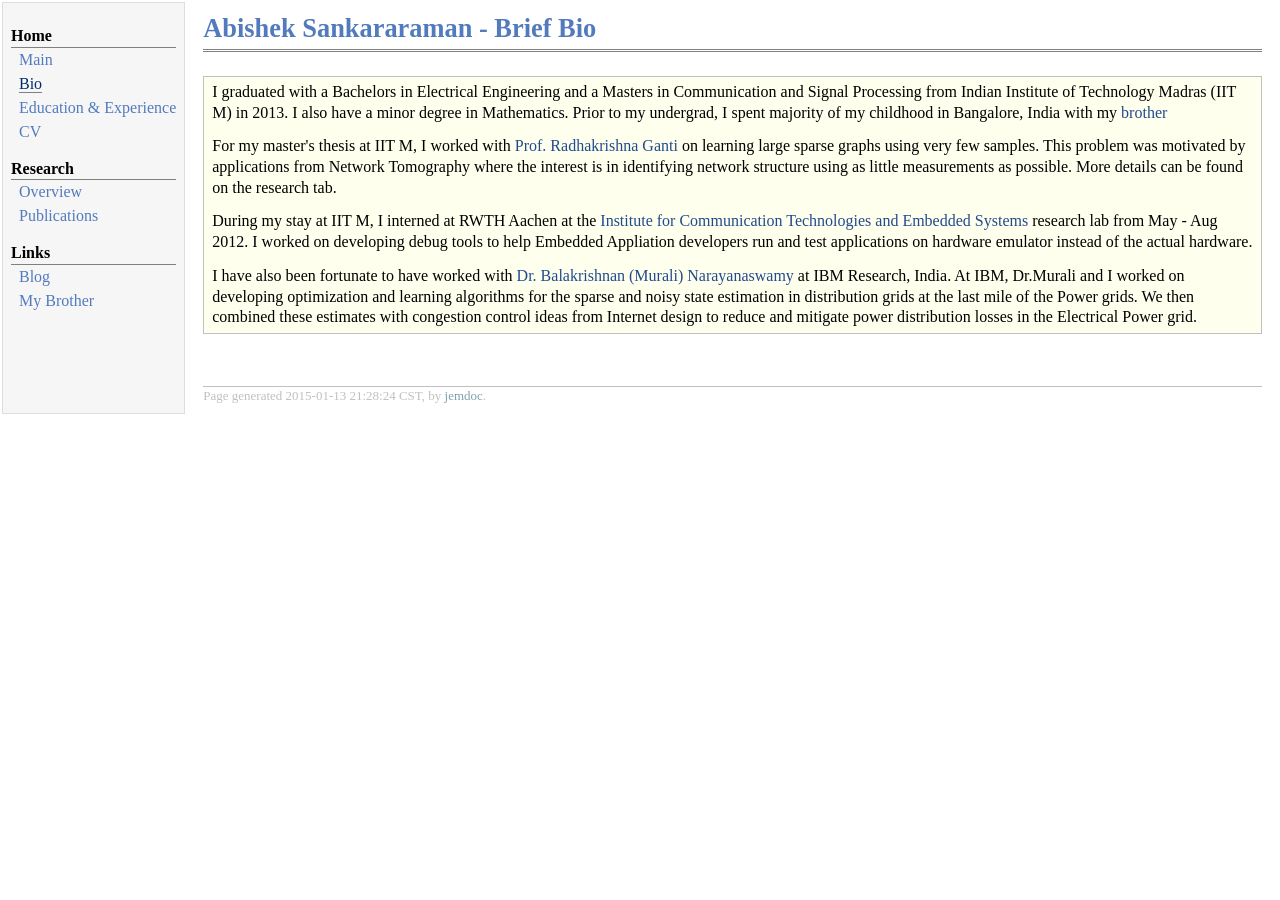
==== bio.html @ b960fb19 "bro" ====
<!DOCTYPE html PUBLIC "-//W3C//DTD XHTML 1.1//EN"
  "http://www.w3.org/TR/xhtml11/DTD/xhtml11.dtd">
<html xmlns="http://www.w3.org/1999/xhtml" xml:lang="en">
<head>
<meta name="generator" content="jemdoc, see http://jemdoc.jaboc.net/" />
<meta http-equiv="Content-Type" content="text/html;charset=utf-8" />
<link rel="stylesheet" href="jemdoc.css" type="text/css" />
<title>Abishek Sankararaman - Brief Bio</title>
</head>
<body>
<table summary="Table for page layout." id="tlayout">
<tr valign="top">
<td id="layout-menu">
<div class="menu-category">Home</div>
<div class="menu-item"><a href="index.html">Main</a></div>
<div class="menu-item"><a href="bio.html" class="current">Bio</a></div>
<div class="menu-item"><a href="edu.html">Education&nbsp;&amp;&nbsp;Experience</a></div>
<div class="menu-item"><a href="CV_Web.pdf">CV</a></div>
<div class="menu-category">Research</div>
<div class="menu-item"><a href="overview.html">Overview</a></div>
<div class="menu-item"><a href="pubs.html">Publications</a></div>
<div class="menu-category">Links</div>
<div class="menu-item"><a href="http://abisheks90.tumblr.com/">Blog</a></div>
<div class="menu-item"><a href="https://www.cs.umd.edu/~kabinav/">My&nbsp;Brother</a></div>
</td>
<td id="layout-content">
<div id="toptitle">
<h1>Abishek Sankararaman - Brief Bio</h1>
<div id="subtitle"></div>
</div>
<div class="infoblock">
<div class="blockcontent">
<p>I graduated with a Bachelors in Electrical Engineering and a Masters in Communication and Signal Processing from Indian Institute of Technology Madras (IIT M) in 2013. I also have a minor degree in Mathematics. Prior to my undergrad, I spent majority of my childhood in Bangalore, India with my <a href="https://www.cs.umd.edu/~kabinav">brother</a> <br /></p>
<p>For my master's thesis at IIT M, I worked with <a href="http://www.ee.iitm.ac.in/~rganti/">Prof. Radhakrishna Ganti</a> on learning large sparse graphs using very few samples. This problem was motivated by applications from Network Tomography where the interest is in identifying network structure using as little measurements as possible. More details can be found on the research tab. <br /></p>
<p>During my stay at IIT M, I interned at RWTH Aachen at the  <a href="http://www.ice.rwth-aachen.de/institute/about-us/">Institute for Communication Technologies and Embedded Systems</a> research lab from May - Aug 2012. I worked on developing debug tools to help Embedded Appliation developers run and test applications on hardware emulator instead of the actual hardware. <br /></p>
<p>I have also been fortunate to have worked with <a href="https://sites.google.com/site/muralibalki/research">Dr. Balakrishnan (Murali) Narayanaswamy</a> at IBM Research, India. At IBM, Dr.Murali and I worked on developing optimization and learning algorithms for the sparse and noisy state estimation in distribution grids at the last mile of the Power grids. We then combined these estimates with congestion control ideas from Internet design to reduce and mitigate power distribution losses in the Electrical Power grid.</p>
</div></div>
<div id="footer">
<div id="footer-text">
Page generated 2015-01-13 21:28:24 CST, by <a href="http://jemdoc.jaboc.net/">jemdoc</a>.
</div>
</div>
</td>
</tr>
</table>
</body>
</html>
---- jemdoc.css ----
/* Default css file for jemdoc. */

table#tlayout {
    border: none;
    border-collapse: separate;
    background: white;
}

body {
	background: white;
	font-family: Georgia, serif;
	padding-bottom: 8px;
	margin: 0;
}

#layout-menu {
	background: #f6f6f6;
	border: 1px solid #dddddd;
	padding-top: 0.5em;
	padding-left: 8px;
	padding-right: 8px;
	font-size: 1.0em;
	width: auto;
	white-space: nowrap;
    text-align: left;
    vertical-align: top;
}

#layout-menu td {
	background: #f4f4f4;
    vertical-align: top;
}

#layout-content {
	padding-top: 0.0em;
	padding-left: 1.0em;
	padding-right: 1.0em;
    border: none;
    background: white;
    text-align: left;
    vertical-align: top;
}

#layout-menu a {
	line-height: 1.5em;
	margin-left: 0.5em;
}

tt {
    background: #ffffdd;
}

pre, tt {
	font-size: 90%;
	font-family: monaco, monospace;
}

a, a > tt {
	color: #224b8d;
	text-decoration: none;
}

a:hover {
	border-bottom: 1px gray dotted;
}

#layout-menu a.current:link, #layout-menu a.current:visited {
	color: #022b6d;
	border-bottom: 1px gray solid;
}
#layout-menu a:link, #layout-menu a:visited, #layout-menu a:hover {
	color: #527bbd;
	text-decoration: none;
}
#layout-menu a:hover {
	text-decoration: none;
}

div.menu-category {
	border-bottom: 1px solid gray;
	margin-top: 0.8em;
	padding-top: 0.2em;
	padding-bottom: 0.1em;
	font-weight: bold;
}

div.menu-item {
	padding-left: 16px;
	text-indent: -16px;
}

div#toptitle {
	padding-bottom: 0.2em;
	margin-bottom: 1.5em;
	border-bottom: 3px double gray;
}

/* Reduce space if we begin the page with a title. */
div#toptitle + h2, div#toptitle + h3 {
	margin-top: -0.7em;
}

div#subtitle {
	margin-top: 0.0em;
	margin-bottom: 0.0em;
	padding-top: 0em;
	padding-bottom: 0.1em;
}

em {
	font-style: italic;
}

strong {
	font-weight: bold;
}


h1, h2, h3 {
	color: #527bbd;
	margin-top: 0.7em;
	margin-bottom: 0.3em;
	padding-bottom: 0.2em;
	line-height: 1.0;
	padding-top: 0.5em;
	border-bottom: 1px solid #aaaaaa;
}

h1 {
	font-size: 165%;
}

h2 {
	padding-top: 0.8em;
	font-size: 125%;
}

h2 + h3 {
    padding-top: 0.2em;
}

h3 {
	font-size: 110%;
	border-bottom: none;
}

p {
	margin-top: 0.0em;
	margin-bottom: 0.8em;
	padding: 0;
	line-height: 1.3;
}

pre {
	padding: 0;
	margin: 0;
}

div#footer {
	font-size: small;
	border-top: 1px solid #c0c0c0;
	padding-top: 0.1em;
	margin-top: 4.0em;
	color: #c0c0c0;
}

div#footer a {
	color: #80a0b0;
}

div#footer-text {
	float: left;
	padding-bottom: 8px;
}

ul, ol, dl {
	margin-top: 0.2em;
	padding-top: 0;
	margin-bottom: 0.8em;
}

dt {
	margin-top: 0.5em;
	margin-bottom: 0;
}

dl {
	margin-left: 20px;
}

dd {
	color: #222222;
}

dd > *:first-child {
	margin-top: 0;
}

ul {
	list-style-position: outside;
	list-style-type: square;
}

p + ul, p + ol {
	margin-top: -0.5em;
}

li ul, li ol {
	margin-top: -0.3em;
}

ol {
	list-style-position: outside;
	list-style-type: decimal;
}

li p, dd p {
	margin-bottom: 0.3em;
}


ol ol {
	list-style-type: lower-alpha;
}

ol ol ol {
	list-style-type: lower-roman;
}

p + div.codeblock {
	margin-top: -0.6em;
}

div.codeblock, div.infoblock {
	margin-right: 0%;
	margin-top: 1.2em;
	margin-bottom: 1.3em;
}

div.blocktitle {
	font-weight: bold;
	color: #cd7b62;
	margin-top: 1.2em;
	margin-bottom: 0.1em;
}

div.blockcontent {
	border: 1px solid silver;
	padding: 0.3em 0.5em;
}

div.infoblock > div.blockcontent {
	background: #ffffee;
}

div.blockcontent p + ul, div.blockcontent p + ol {
	margin-top: 0.4em;
}

div.infoblock p {
	margin-bottom: 0em;
}

div.infoblock li p, div.infoblock dd p {
	margin-bottom: 0.5em;
}

div.infoblock p + p {
	margin-top: 0.8em;
}

div.codeblock > div.blockcontent {
	background: #f6f6f6;
}

span.pycommand {
	color: #000070;
}

span.statement {
	color: #008800;
}
span.builtin {
	color: #000088;
}
span.special {
	color: #990000;
}
span.operator {
	color: #880000;
}
span.error {
	color: #aa0000;
}
span.comment, span.comment > *, span.string, span.string > * {
	color: #606060;
}

@media print {
	#layout-menu { display: none; }
}

#fwtitle {
	margin: 2px;
}

#fwtitle #toptitle {
	padding-left: 0.5em;
	margin-bottom: 0.5em;
}

#layout-content h1:first-child, #layout-content h2:first-child, #layout-content h3:first-child {
	margin-top: -0.7em;
}

div#toptitle h1, #layout-content div#toptitle h1 {
	margin-bottom: 0.0em;
	padding-bottom: 0.1em;
	padding-top: 0;
	margin-top: 0.5em;
	border-bottom: none;
}

img.eq {
	padding: 0;
	padding-left: 0.1em;
	padding-right: 0.1em;
	margin: 0;
}

img.eqwl {
	padding-left: 2em;
	padding-top: 0.6em;
	padding-bottom: 0.2em;
	margin: 0;
}

table {
    border: 2px solid black;
    border-collapse: collapse;
}

td {
    padding: 2px;
    padding-left: 0.5em;
    padding-right: 0.5em;
    text-align: center;
    border: 1px solid gray;
}

table + table {
    margin-top: 1em;
}

tr.heading {
    font-weight: bold;
    border-bottom: 2px solid black;
}

img {
    border: none;
}

table.imgtable, table.imgtable td {
    border: none;
    text-align: left;
}
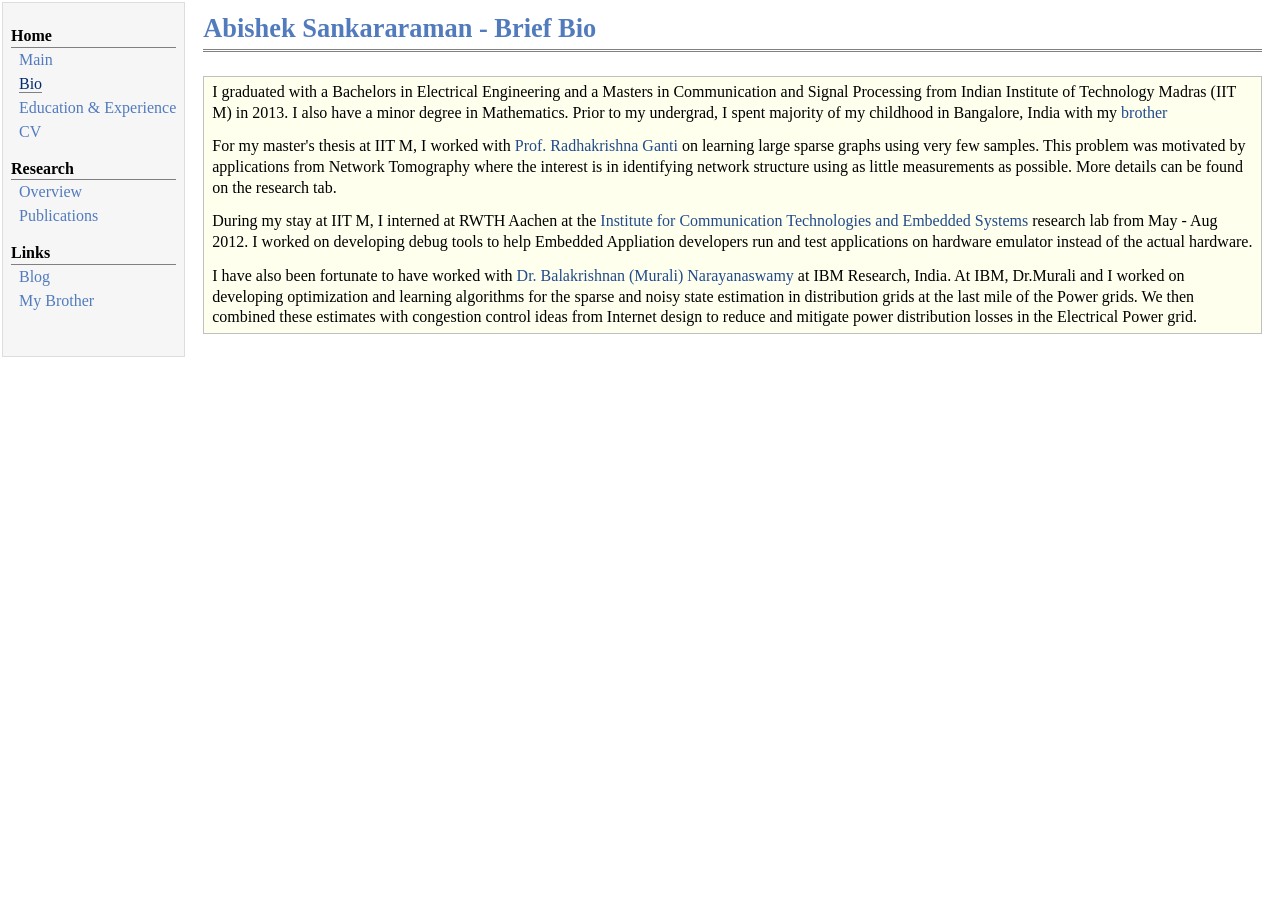
==== commit fa930cf7: "time" ====
--- a/bio.html
+++ b/bio.html
@@ -35,11 +35,6 @@
 <p>During my stay at IIT M, I interned at RWTH Aachen at the  <a href="http://www.ice.rwth-aachen.de/institute/about-us/">Institute for Communication Technologies and Embedded Systems</a> research lab from May - Aug 2012. I worked on developing debug tools to help Embedded Appliation developers run and test applications on hardware emulator instead of the actual hardware. <br /></p>
 <p>I have also been fortunate to have worked with <a href="https://sites.google.com/site/muralibalki/research">Dr. Balakrishnan (Murali) Narayanaswamy</a> at IBM Research, India. At IBM, Dr.Murali and I worked on developing optimization and learning algorithms for the sparse and noisy state estimation in distribution grids at the last mile of the Power grids. We then combined these estimates with congestion control ideas from Internet design to reduce and mitigate power distribution losses in the Electrical Power grid.</p>
 </div></div>
-<div id="footer">
-<div id="footer-text">
-Page generated 2015-01-13 21:28:24 CST, by <a href="http://jemdoc.jaboc.net/">jemdoc</a>.
-</div>
-</div>
 </td>
 </tr>
 </table>
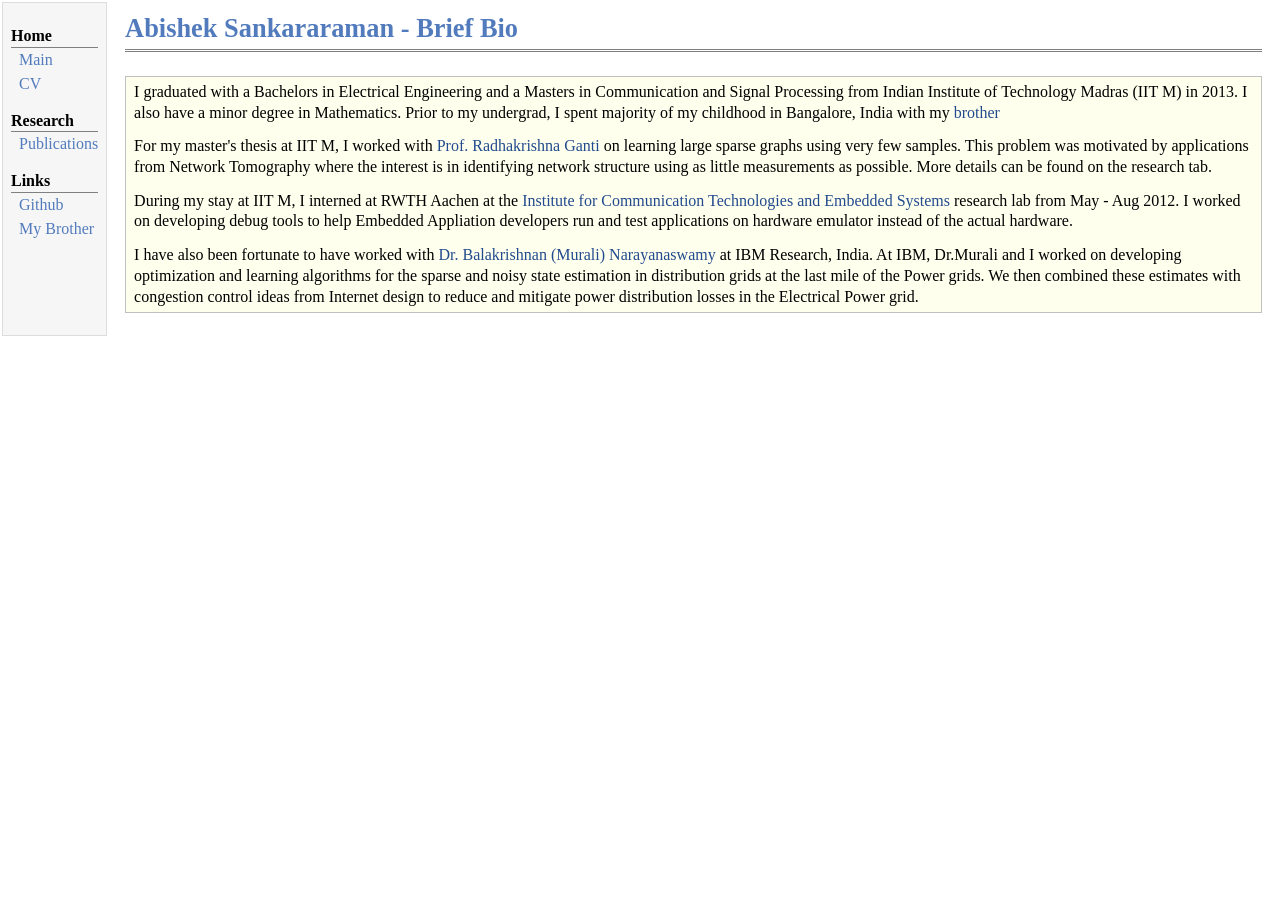
==== commit 69179074: "cv" ====
--- a/bio.html
+++ b/bio.html
@@ -13,14 +13,11 @@
 <td id="layout-menu">
 <div class="menu-category">Home</div>
 <div class="menu-item"><a href="index.html">Main</a></div>
-<div class="menu-item"><a href="bio.html" class="current">Bio</a></div>
-<div class="menu-item"><a href="edu.html">Education&nbsp;&amp;&nbsp;Experience</a></div>
-<div class="menu-item"><a href="CV_Web.pdf">CV</a></div>
+<div class="menu-item"><a href="CV_Abishek_Sankararaman_Oct19.pdf">CV</a></div>
 <div class="menu-category">Research</div>
-<div class="menu-item"><a href="overview.html">Overview</a></div>
 <div class="menu-item"><a href="pubs.html">Publications</a></div>
 <div class="menu-category">Links</div>
-<div class="menu-item"><a href="http://abisheks90.tumblr.com/">Blog</a></div>
+<div class="menu-item"><a href="https://github.com/abishek90/">Github</a></div>
 <div class="menu-item"><a href="https://www.cs.umd.edu/~kabinav/">My&nbsp;Brother</a></div>
 </td>
 <td id="layout-content">
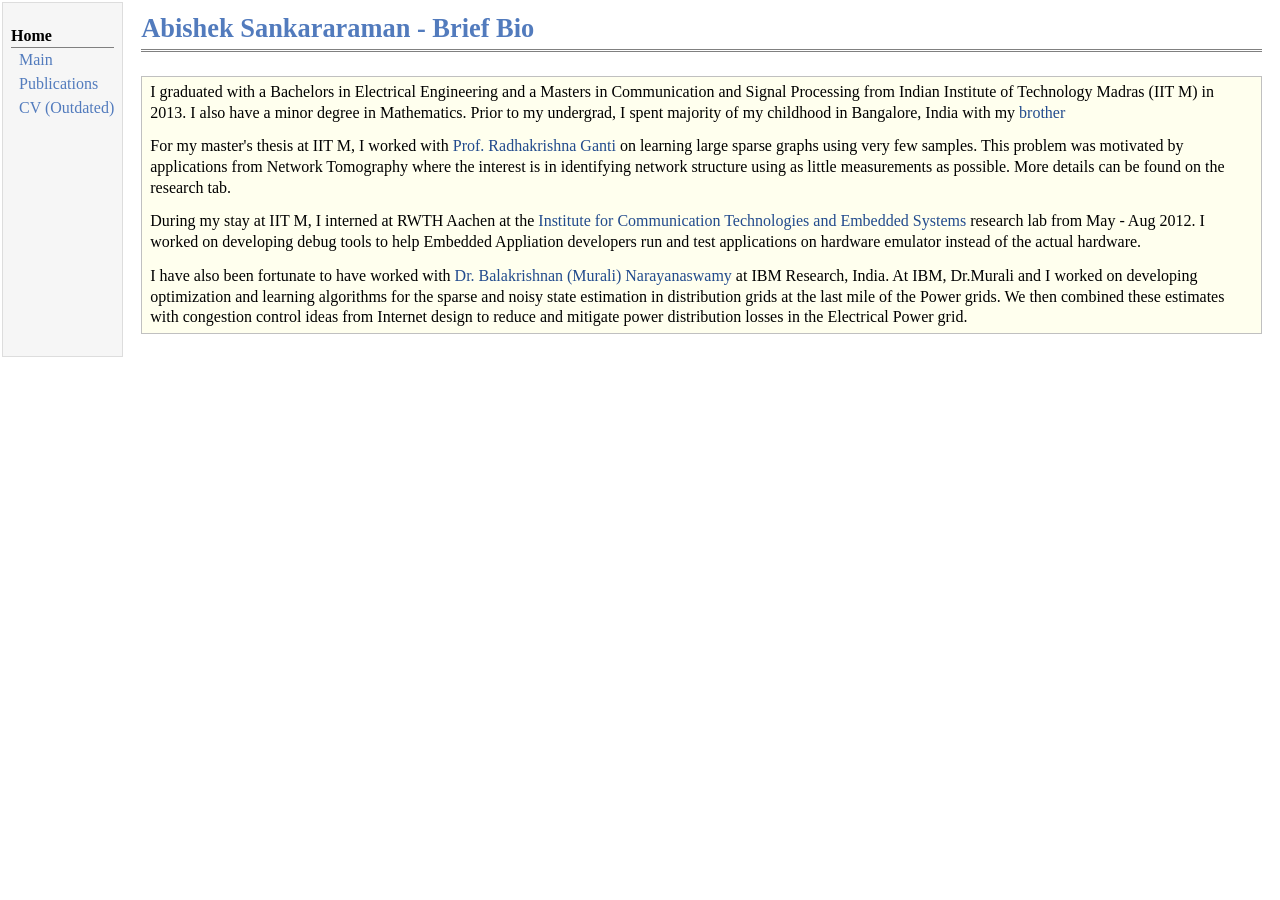
==== commit 08c2504a: "by-year" ====
--- a/bio.html
+++ b/bio.html
@@ -13,12 +13,8 @@
 <td id="layout-menu">
 <div class="menu-category">Home</div>
 <div class="menu-item"><a href="index.html">Main</a></div>
-<div class="menu-item"><a href="CV_Abishek_Sankararaman_Oct19.pdf">CV</a></div>
-<div class="menu-category">Research</div>
-<div class="menu-item"><a href="pubs.html">Publications</a></div>
-<div class="menu-category">Links</div>
-<div class="menu-item"><a href="https://github.com/abishek90/">Github</a></div>
-<div class="menu-item"><a href="https://www.cs.umd.edu/~kabinav/">My&nbsp;Brother</a></div>
+<div class="menu-item"><a href="pubs_by_year.html">Publications</a></div>
+<div class="menu-item"><a href="CV_Abishek_Sankararaman_June2022.pdf">CV&nbsp;(Outdated)</a></div>
 </td>
 <td id="layout-content">
 <div id="toptitle">
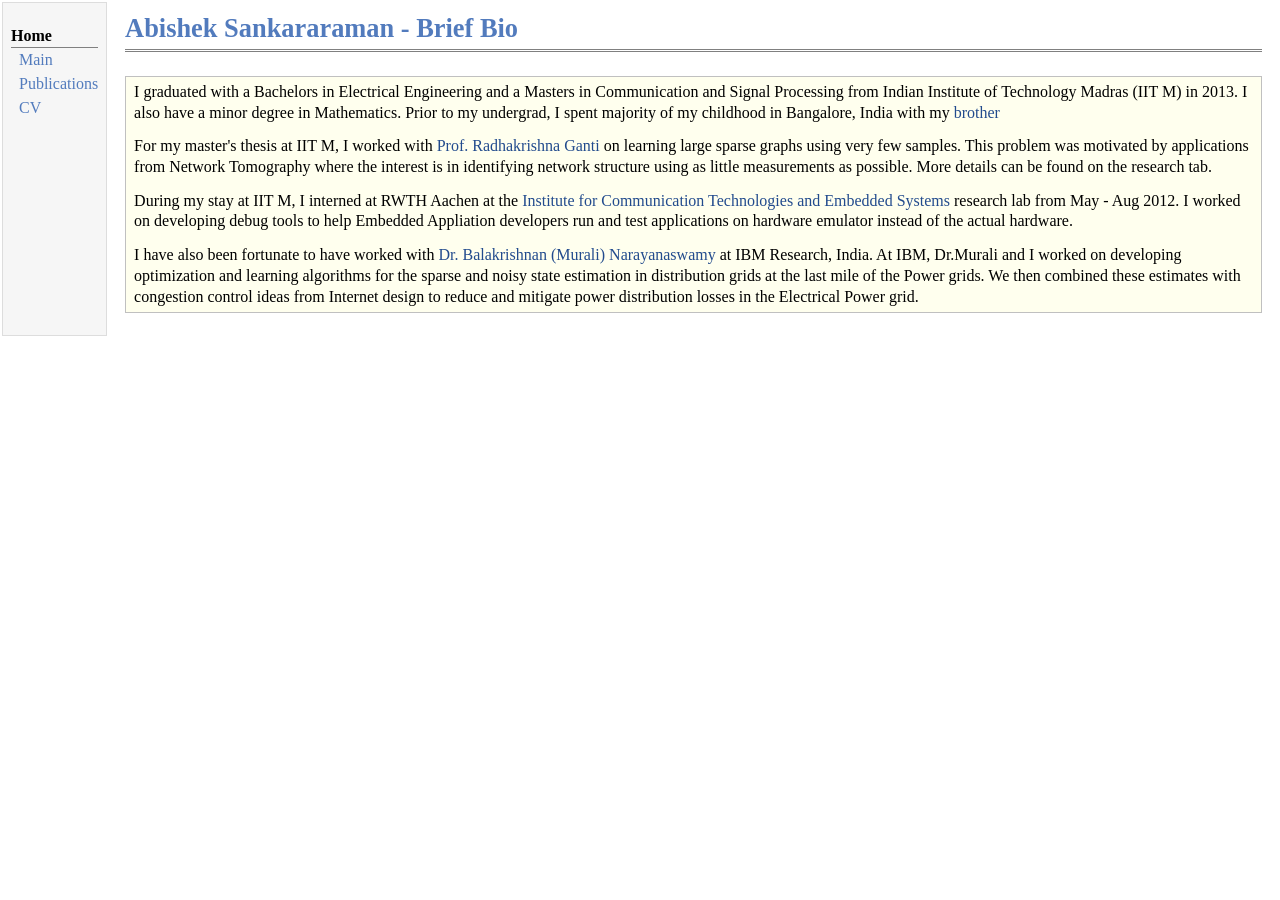
==== commit c26fc6f8: "cv" ====
--- a/bio.html
+++ b/bio.html
@@ -14,7 +14,7 @@
 <div class="menu-category">Home</div>
 <div class="menu-item"><a href="index.html">Main</a></div>
 <div class="menu-item"><a href="pubs_by_year.html">Publications</a></div>
-<div class="menu-item"><a href="CV_Abishek_Sankararaman_June2022.pdf">CV&nbsp;(Outdated)</a></div>
+<div class="menu-item"><a href="CV_Abishek_Sankararaman_Jan2024.pdf">CV</a></div>
 </td>
 <td id="layout-content">
 <div id="toptitle">
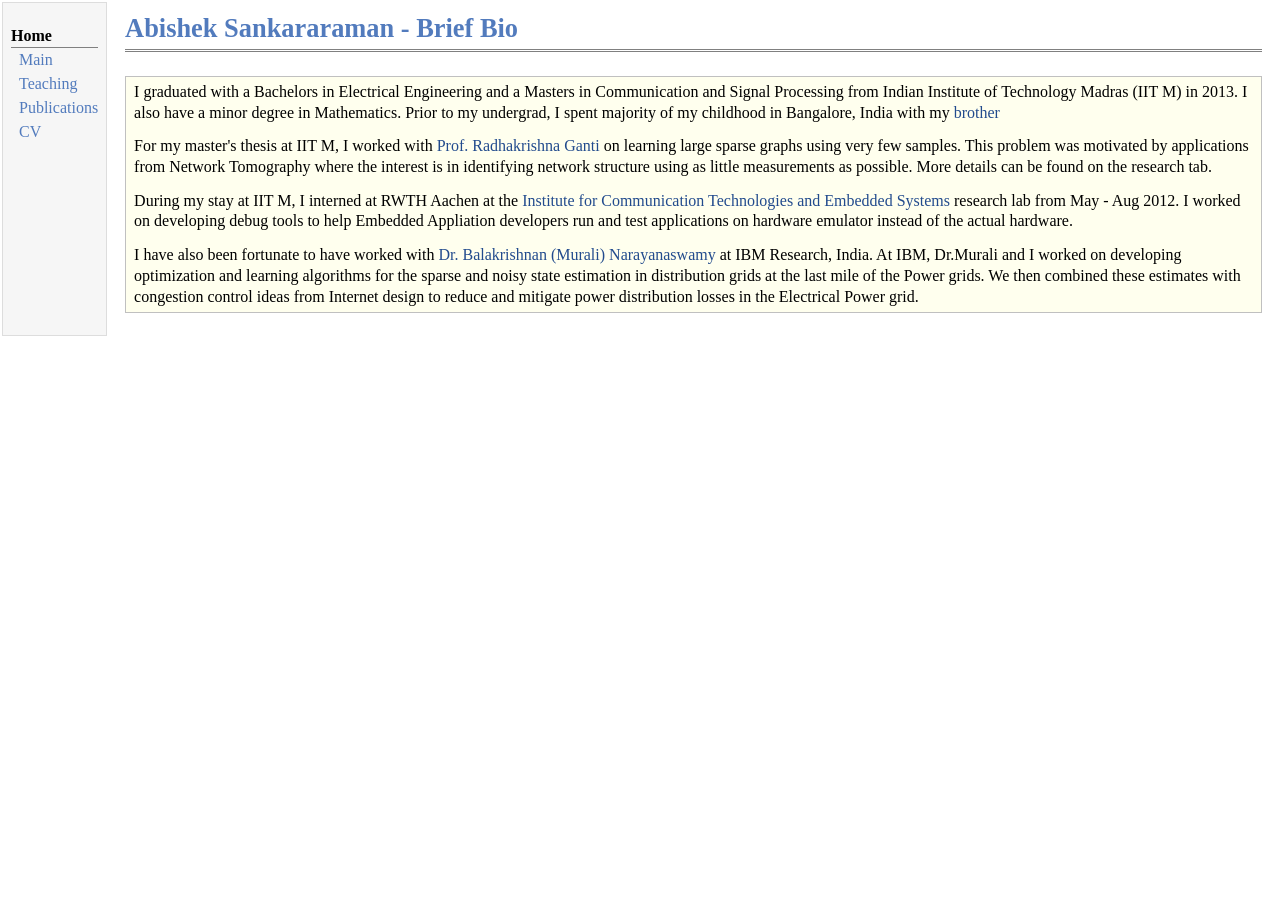
==== commit 1307958c: "add recent commits" ====
--- a/bio.html
+++ b/bio.html
@@ -5,7 +5,7 @@
 <meta name="generator" content="jemdoc, see http://jemdoc.jaboc.net/" />
 <meta http-equiv="Content-Type" content="text/html;charset=utf-8" />
 <link rel="stylesheet" href="jemdoc.css" type="text/css" />
-<title>Abishek Sankararaman - Brief Bio</title>
+<title>Prateek Chanda - Brief Bio</title>
 </head>
 <body>
 <table summary="Table for page layout." id="tlayout">
@@ -13,6 +13,7 @@
 <td id="layout-menu">
 <div class="menu-category">Home</div>
 <div class="menu-item"><a href="index.html">Main</a></div>
+<div class="menu-item"><a href="teaching.html">Teaching</a></div>
 <div class="menu-item"><a href="pubs_by_year.html">Publications</a></div>
 <div class="menu-item"><a href="CV_Abishek_Sankararaman_Jan2024.pdf">CV</a></div>
 </td>
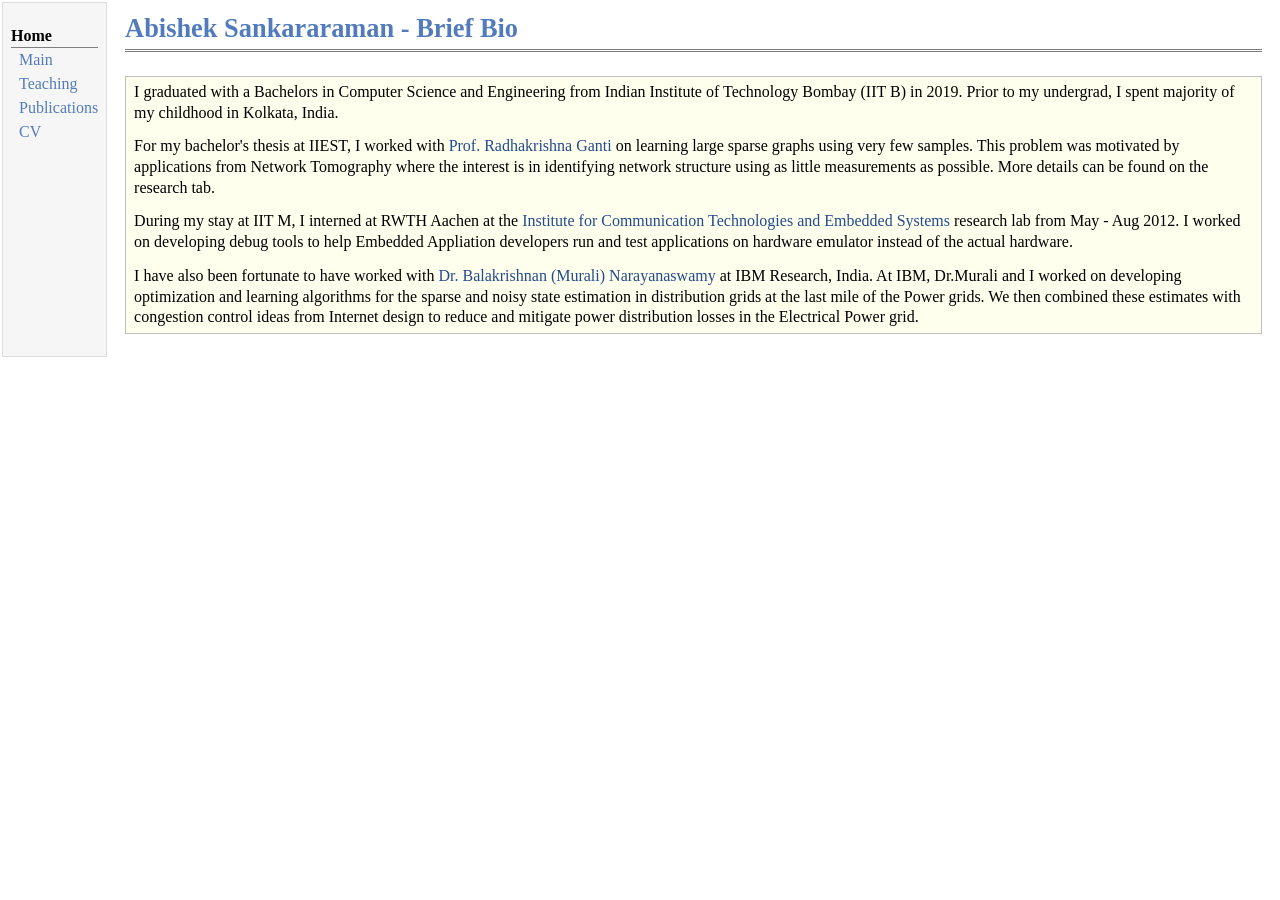
==== commit 67d3017c: "add changes" ====
--- a/bio.html
+++ b/bio.html
@@ -15,7 +15,7 @@
 <div class="menu-item"><a href="index.html">Main</a></div>
 <div class="menu-item"><a href="teaching.html">Teaching</a></div>
 <div class="menu-item"><a href="pubs_by_year.html">Publications</a></div>
-<div class="menu-item"><a href="CV_Abishek_Sankararaman_Jan2024.pdf">CV</a></div>
+<div class="menu-item"><a href="CV_.pdf">CV</a></div>
 </td>
 <td id="layout-content">
 <div id="toptitle">
@@ -24,8 +24,8 @@
 </div>
 <div class="infoblock">
 <div class="blockcontent">
-<p>I graduated with a Bachelors in Electrical Engineering and a Masters in Communication and Signal Processing from Indian Institute of Technology Madras (IIT M) in 2013. I also have a minor degree in Mathematics. Prior to my undergrad, I spent majority of my childhood in Bangalore, India with my <a href="https://www.cs.umd.edu/~kabinav">brother</a> <br /></p>
-<p>For my master's thesis at IIT M, I worked with <a href="http://www.ee.iitm.ac.in/~rganti/">Prof. Radhakrishna Ganti</a> on learning large sparse graphs using very few samples. This problem was motivated by applications from Network Tomography where the interest is in identifying network structure using as little measurements as possible. More details can be found on the research tab. <br /></p>
+<p>I graduated with a Bachelors in Computer Science and Engineering from Indian Institute of Technology Bombay (IIT B) in 2019. Prior to my undergrad, I spent majority of my childhood in Kolkata, India. <br /></p>
+<p>For my bachelor's thesis at IIEST, I worked with <a href="http://www.ee.iitm.ac.in/~rganti/">Prof. Radhakrishna Ganti</a> on learning large sparse graphs using very few samples. This problem was motivated by applications from Network Tomography where the interest is in identifying network structure using as little measurements as possible. More details can be found on the research tab. <br /></p>
 <p>During my stay at IIT M, I interned at RWTH Aachen at the  <a href="http://www.ice.rwth-aachen.de/institute/about-us/">Institute for Communication Technologies and Embedded Systems</a> research lab from May - Aug 2012. I worked on developing debug tools to help Embedded Appliation developers run and test applications on hardware emulator instead of the actual hardware. <br /></p>
 <p>I have also been fortunate to have worked with <a href="https://sites.google.com/site/muralibalki/research">Dr. Balakrishnan (Murali) Narayanaswamy</a> at IBM Research, India. At IBM, Dr.Murali and I worked on developing optimization and learning algorithms for the sparse and noisy state estimation in distribution grids at the last mile of the Power grids. We then combined these estimates with congestion control ideas from Internet design to reduce and mitigate power distribution losses in the Electrical Power grid.</p>
 </div></div>
